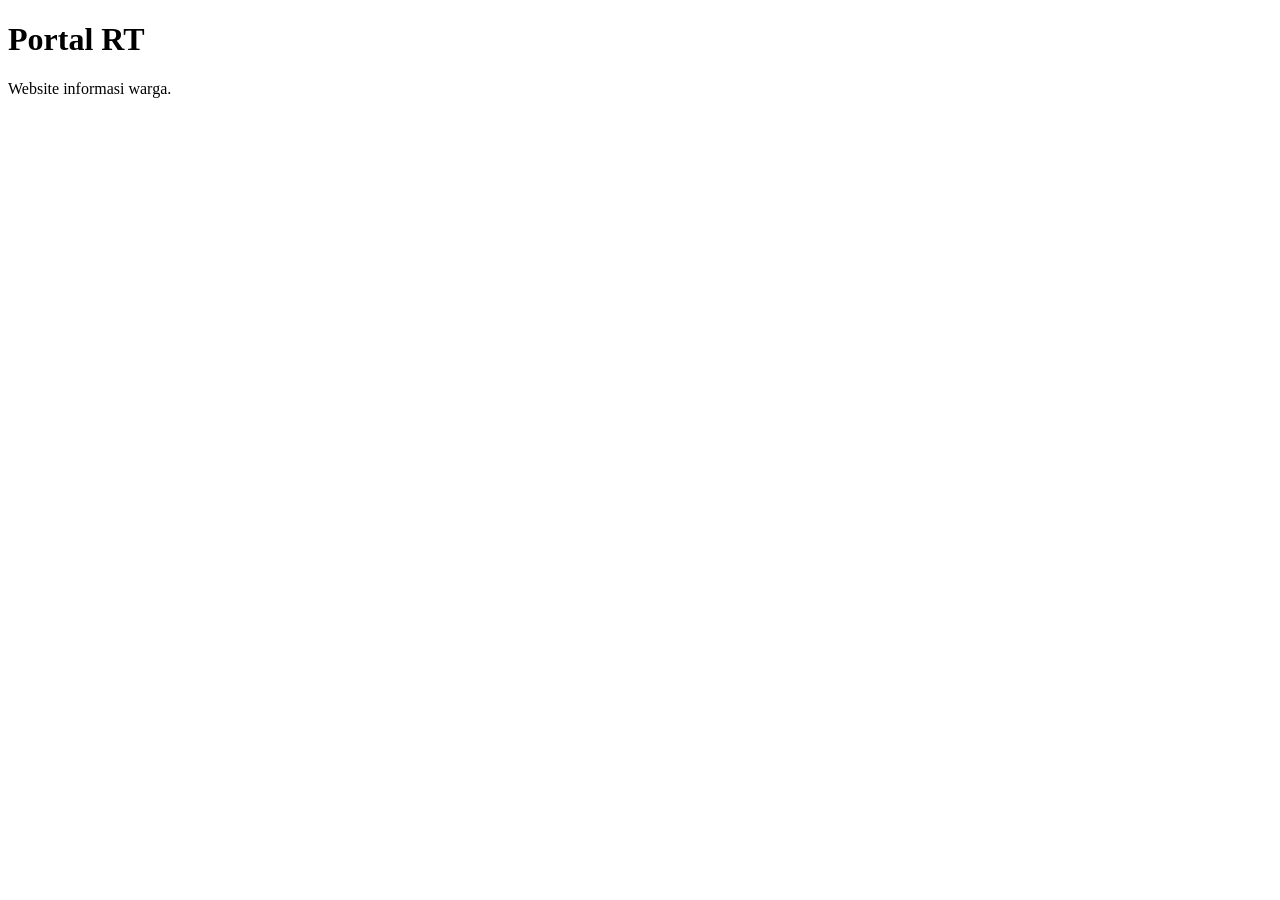
==== public/index.html @ 509b8d86 "Create index.html" ====
<!DOCTYPE html>
<html lang="id">
<head>
    <meta charset="UTF-8">
    <meta name="viewport" content="width=device-width, initial-scale=1.0">
    <title>Portal RT</title>
</head>
<body>

    <h1>Portal RT</h1>

    <p>Website informasi warga.</p>

</body>
</html>
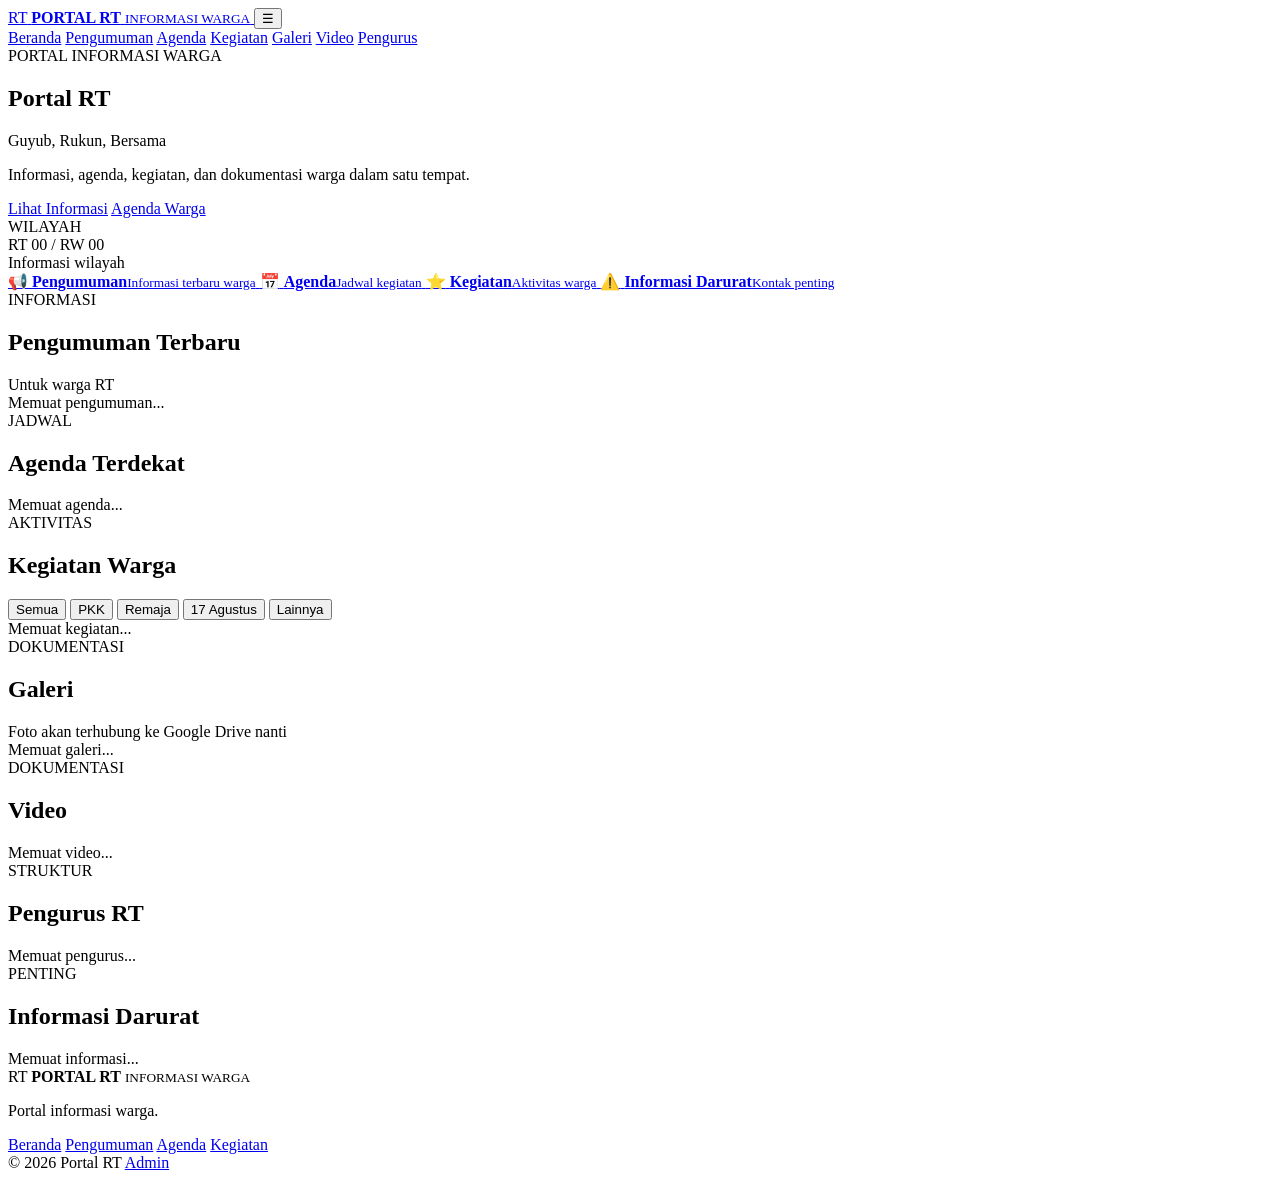
==== commit 4603a774: "Update index.html" ====
--- a/public/index.html
+++ b/public/index.html
@@ -3,13 +3,215 @@
 <head>
     <meta charset="UTF-8">
     <meta name="viewport" content="width=device-width, initial-scale=1.0">
+    <meta name="description" content="Portal informasi warga RT">
     <title>Portal RT</title>
+    <link rel="stylesheet" href="/public/style.css">
 </head>
 <body>
-
-    <h1>Portal RT</h1>
-
-    <p>Website informasi warga.</p>
-
+    <header class="site-header">
+        <div class="container nav-wrap">
+            <a class="brand" href="#beranda" aria-label="Portal RT">
+                <span class="brand-mark">RT</span>
+                <span>
+                    <strong id="brandName">PORTAL RT</strong>
+                    <small id="brandArea">INFORMASI WARGA</small>
+                </span>
+            </a>
+
+            <button class="menu-toggle" id="menuToggle" aria-label="Buka menu">☰</button>
+
+            <nav class="main-nav" id="mainNav">
+                <a href="#beranda">Beranda</a>
+                <a href="#pengumuman">Pengumuman</a>
+                <a href="#agenda">Agenda</a>
+                <a href="#kegiatan">Kegiatan</a>
+                <a href="#galeri">Galeri</a>
+                <a href="#video">Video</a>
+                <a href="#pengurus">Pengurus</a>
+            </nav>
+        </div>
+    </header>
+
+    <main>
+        <section class="hero" id="beranda">
+            <div class="container hero-grid">
+                <div>
+                    <span class="eyebrow">PORTAL INFORMASI WARGA</span>
+                    <h1 id="heroTitle">Portal RT</h1>
+                    <p id="heroSlogan">Guyub, Rukun, Bersama</p>
+                    <p class="hero-desc" id="heroDescription">
+                        Informasi, agenda, kegiatan, dan dokumentasi warga dalam satu tempat.
+                    </p>
+                    <div class="hero-actions">
+                        <a href="#pengumuman" class="btn btn-primary">Lihat Informasi</a>
+                        <a href="#agenda" class="btn btn-light">Agenda Warga</a>
+                    </div>
+                </div>
+
+                <div class="hero-card">
+                    <div class="hero-card-label">WILAYAH</div>
+                    <div class="hero-card-title" id="heroArea">RT 00 / RW 00</div>
+                    <div class="hero-card-text" id="heroRegion">Informasi wilayah</div>
+                </div>
+            </div>
+        </section>
+
+        <section class="quick-section">
+            <div class="container quick-grid">
+                <a href="#pengumuman" class="quick-card">
+                    <span class="quick-icon">📢</span>
+                    <span><b>Pengumuman</b><small>Informasi terbaru warga</small></span>
+                </a>
+                <a href="#agenda" class="quick-card">
+                    <span class="quick-icon">📅</span>
+                    <span><b>Agenda</b><small>Jadwal kegiatan</small></span>
+                </a>
+                <a href="#kegiatan" class="quick-card">
+                    <span class="quick-icon">⭐</span>
+                    <span><b>Kegiatan</b><small>Aktivitas warga</small></span>
+                </a>
+                <a href="#darurat" class="quick-card danger">
+                    <span class="quick-icon">⚠️</span>
+                    <span><b>Informasi Darurat</b><small>Kontak penting</small></span>
+                </a>
+            </div>
+        </section>
+
+        <section class="section" id="pengumuman">
+            <div class="container">
+                <div class="section-head">
+                    <div>
+                        <span class="eyebrow">INFORMASI</span>
+                        <h2>Pengumuman Terbaru</h2>
+                    </div>
+                    <span class="section-note">Untuk warga RT</span>
+                </div>
+                <div id="announcementList" class="announcement-list">
+                    <div class="loading">Memuat pengumuman...</div>
+                </div>
+            </div>
+        </section>
+
+        <section class="section section-alt" id="agenda">
+            <div class="container">
+                <div class="section-head">
+                    <div>
+                        <span class="eyebrow">JADWAL</span>
+                        <h2>Agenda Terdekat</h2>
+                    </div>
+                </div>
+                <div id="agendaList" class="agenda-grid">
+                    <div class="loading">Memuat agenda...</div>
+                </div>
+            </div>
+        </section>
+
+        <section class="section" id="kegiatan">
+            <div class="container">
+                <div class="section-head">
+                    <div>
+                        <span class="eyebrow">AKTIVITAS</span>
+                        <h2>Kegiatan Warga</h2>
+                    </div>
+                </div>
+                <div class="filter-row" id="activityFilters">
+                    <button class="filter active" data-category="ALL">Semua</button>
+                    <button class="filter" data-category="PKK">PKK</button>
+                    <button class="filter" data-category="REMAJA">Remaja</button>
+                    <button class="filter" data-category="17_AGUSTUS">17 Agustus</button>
+                    <button class="filter" data-category="LAINNYA">Lainnya</button>
+                </div>
+                <div id="activityList" class="activity-grid">
+                    <div class="loading">Memuat kegiatan...</div>
+                </div>
+            </div>
+        </section>
+
+        <section class="section section-alt" id="galeri">
+            <div class="container">
+                <div class="section-head">
+                    <div>
+                        <span class="eyebrow">DOKUMENTASI</span>
+                        <h2>Galeri</h2>
+                    </div>
+                    <span class="section-note">Foto akan terhubung ke Google Drive nanti</span>
+                </div>
+                <div id="galleryList" class="gallery-grid">
+                    <div class="loading">Memuat galeri...</div>
+                </div>
+            </div>
+        </section>
+
+        <section class="section" id="video">
+            <div class="container">
+                <div class="section-head">
+                    <div>
+                        <span class="eyebrow">DOKUMENTASI</span>
+                        <h2>Video</h2>
+                    </div>
+                </div>
+                <div id="videoList" class="video-grid">
+                    <div class="loading">Memuat video...</div>
+                </div>
+            </div>
+        </section>
+
+        <section class="section section-alt" id="pengurus">
+            <div class="container">
+                <div class="section-head">
+                    <div>
+                        <span class="eyebrow">STRUKTUR</span>
+                        <h2>Pengurus RT</h2>
+                    </div>
+                </div>
+                <div id="officialList" class="official-grid">
+                    <div class="loading">Memuat pengurus...</div>
+                </div>
+            </div>
+        </section>
+
+        <section class="section emergency-section" id="darurat">
+            <div class="container">
+                <div class="section-head">
+                    <div>
+                        <span class="eyebrow">PENTING</span>
+                        <h2>Informasi Darurat</h2>
+                    </div>
+                </div>
+                <div id="emergencyList" class="emergency-grid">
+                    <div class="loading">Memuat informasi...</div>
+                </div>
+            </div>
+        </section>
+    </main>
+
+    <footer class="site-footer">
+        <div class="container footer-grid">
+            <div>
+                <div class="brand footer-brand">
+                    <span class="brand-mark">RT</span>
+                    <span>
+                        <strong id="footerName">PORTAL RT</strong>
+                        <small id="footerArea">INFORMASI WARGA</small>
+                    </span>
+                </div>
+                <p id="footerDescription">Portal informasi warga.</p>
+            </div>
+            <div class="footer-links">
+                <a href="#beranda">Beranda</a>
+                <a href="#pengumuman">Pengumuman</a>
+                <a href="#agenda">Agenda</a>
+                <a href="#kegiatan">Kegiatan</a>
+            </div>
+        </div>
+        <div class="footer-bottom">
+            <div class="container">
+                <span id="footerCopyright">© 2026 Portal RT</span>
+                <a href="/admin">Admin</a>
+            </div>
+        </div>
+    </footer>
+
+    <script src="/public/script.js"></script>
 </body>
 </html>
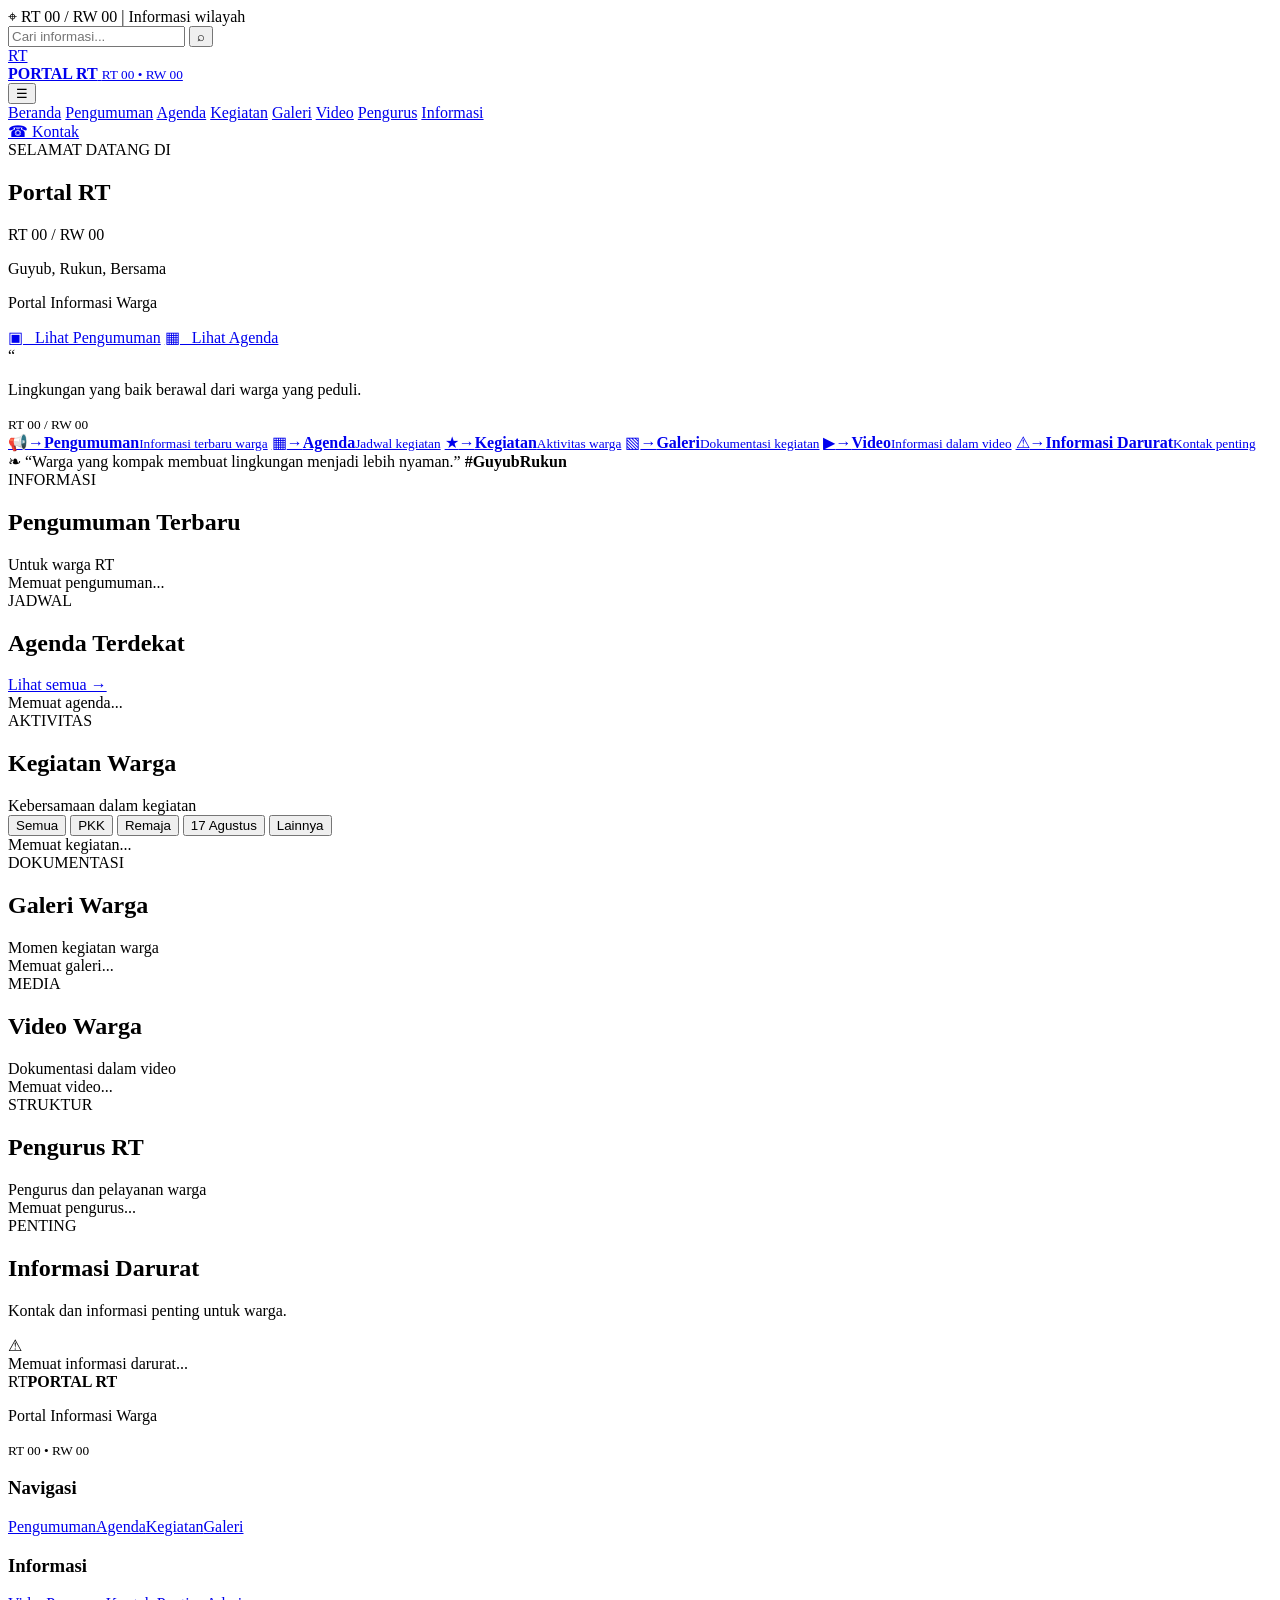
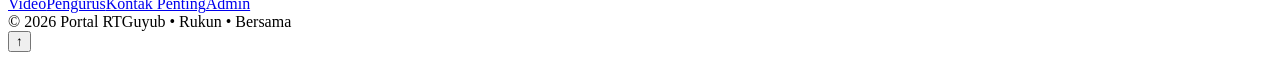
==== commit 9d6e936f: "Update index.html" ====
--- a/public/index.html
+++ b/public/index.html
@@ -3,215 +3,189 @@
 <head>
     <meta charset="UTF-8">
     <meta name="viewport" content="width=device-width, initial-scale=1.0">
-    <meta name="description" content="Portal informasi warga RT">
+    <meta name="description" content="Portal Informasi Warga">
+    <meta name="theme-color" content="#0b6b50">
     <title>Portal RT</title>
-    <link rel="stylesheet" href="/public/style.css">
+    <link rel="stylesheet" href="/style.css">
 </head>
 <body>
-    <header class="site-header">
-        <div class="container nav-wrap">
-            <a class="brand" href="#beranda" aria-label="Portal RT">
-                <span class="brand-mark">RT</span>
-                <span>
+    <div class="topbar">
+        <div class="container topbar-inner">
+            <div class="location-line">
+                <span class="top-icon">⌖</span>
+                <span id="topArea">RT 00 / RW 00</span>
+                <span class="divider">|</span>
+                <span id="topRegion">Informasi wilayah</span>
+            </div>
+            <div class="top-actions">
+                <span id="todayText"></span>
+                <div class="search-box">
+                    <input id="searchInput" type="search" placeholder="Cari informasi..." aria-label="Cari informasi">
+                    <button id="searchBtn" aria-label="Cari">⌕</button>
+                </div>
+            </div>
+        </div>
+    </div>
+
+    <header class="main-header">
+        <div class="container nav-inner">
+            <a class="brand" href="#beranda">
+                <div class="brand-logo" id="brandLogo">RT</div>
+                <div class="brand-copy">
                     <strong id="brandName">PORTAL RT</strong>
-                    <small id="brandArea">INFORMASI WARGA</small>
-                </span>
+                    <small id="brandArea">RT 00 • RW 00</small>
+                </div>
             </a>
-
             <button class="menu-toggle" id="menuToggle" aria-label="Buka menu">☰</button>
-
             <nav class="main-nav" id="mainNav">
-                <a href="#beranda">Beranda</a>
+                <a class="active" href="#beranda">Beranda</a>
                 <a href="#pengumuman">Pengumuman</a>
                 <a href="#agenda">Agenda</a>
                 <a href="#kegiatan">Kegiatan</a>
                 <a href="#galeri">Galeri</a>
                 <a href="#video">Video</a>
                 <a href="#pengurus">Pengurus</a>
+                <a href="#darurat">Informasi</a>
             </nav>
+            <a class="nav-contact" href="#darurat">☎ Kontak</a>
         </div>
     </header>
 
-    <main>
-        <section class="hero" id="beranda">
-            <div class="container hero-grid">
-                <div>
-                    <span class="eyebrow">PORTAL INFORMASI WARGA</span>
+    <main id="beranda">
+        <section class="hero">
+            <div class="hero-overlay"></div>
+            <div class="container hero-content">
+                <div class="hero-main">
+                    <div class="eyebrow">SELAMAT DATANG DI</div>
                     <h1 id="heroTitle">Portal RT</h1>
+                    <div class="hero-region" id="heroRegion">RT 00 / RW 00</div>
                     <p id="heroSlogan">Guyub, Rukun, Bersama</p>
-                    <p class="hero-desc" id="heroDescription">
-                        Informasi, agenda, kegiatan, dan dokumentasi warga dalam satu tempat.
-                    </p>
+                    <p class="hero-desc" id="heroDescription">Portal Informasi Warga</p>
                     <div class="hero-actions">
-                        <a href="#pengumuman" class="btn btn-primary">Lihat Informasi</a>
-                        <a href="#agenda" class="btn btn-light">Agenda Warga</a>
+                        <a class="btn btn-primary" href="#pengumuman">▣ &nbsp; Lihat Pengumuman</a>
+                        <a class="btn btn-outline" href="#agenda">▦ &nbsp; Lihat Agenda</a>
                     </div>
                 </div>
-
-                <div class="hero-card">
-                    <div class="hero-card-label">WILAYAH</div>
-                    <div class="hero-card-title" id="heroArea">RT 00 / RW 00</div>
-                    <div class="hero-card-text" id="heroRegion">Informasi wilayah</div>
+                <div class="hero-quote">
+                    <span class="quote-mark">“</span>
+                    <p>Lingkungan yang baik berawal dari warga yang peduli.</p>
+                    <small id="heroAreaQuote">RT 00 / RW 00</small>
                 </div>
+                <div class="hero-dots"><span class="dot active"></span><span class="dot"></span><span class="dot"></span></div>
             </div>
         </section>
 
-        <section class="quick-section">
-            <div class="container quick-grid">
-                <a href="#pengumuman" class="quick-card">
-                    <span class="quick-icon">📢</span>
-                    <span><b>Pengumuman</b><small>Informasi terbaru warga</small></span>
-                </a>
-                <a href="#agenda" class="quick-card">
-                    <span class="quick-icon">📅</span>
-                    <span><b>Agenda</b><small>Jadwal kegiatan</small></span>
-                </a>
-                <a href="#kegiatan" class="quick-card">
-                    <span class="quick-icon">⭐</span>
-                    <span><b>Kegiatan</b><small>Aktivitas warga</small></span>
-                </a>
-                <a href="#darurat" class="quick-card danger">
-                    <span class="quick-icon">⚠️</span>
-                    <span><b>Informasi Darurat</b><small>Kontak penting</small></span>
-                </a>
+        <section class="quick-wrap">
+            <div class="container">
+                <div class="quick-grid">
+                    <a class="quick-card blue" href="#pengumuman"><span class="quick-icon">📢</span><span class="quick-arrow">→</span><strong>Pengumuman</strong><small>Informasi terbaru warga</small></a>
+                    <a class="quick-card green" href="#agenda"><span class="quick-icon">▦</span><span class="quick-arrow">→</span><strong>Agenda</strong><small>Jadwal kegiatan</small></a>
+                    <a class="quick-card yellow" href="#kegiatan"><span class="quick-icon">★</span><span class="quick-arrow">→</span><strong>Kegiatan</strong><small>Aktivitas warga</small></a>
+                    <a class="quick-card pink" href="#galeri"><span class="quick-icon">▧</span><span class="quick-arrow">→</span><strong>Galeri</strong><small>Dokumentasi kegiatan</small></a>
+                    <a class="quick-card purple" href="#video"><span class="quick-icon">▶</span><span class="quick-arrow">→</span><strong>Video</strong><small>Informasi dalam video</small></a>
+                    <a class="quick-card orange" href="#darurat"><span class="quick-icon">⚠</span><span class="quick-arrow">→</span><strong>Informasi Darurat</strong><small>Kontak penting</small></a>
+                </div>
+                <div class="quote-banner">
+                    <span class="quote-leaf">❧</span>
+                    <span>“Warga yang kompak membuat lingkungan menjadi lebih nyaman.”</span>
+                    <strong id="quoteArea">#GuyubRukun</strong>
+                </div>
             </div>
         </section>
 
         <section class="section" id="pengumuman">
             <div class="container">
                 <div class="section-head">
-                    <div>
-                        <span class="eyebrow">INFORMASI</span>
-                        <h2>Pengumuman Terbaru</h2>
-                    </div>
+                    <div><span class="section-label">INFORMASI</span><h2>Pengumuman Terbaru</h2></div>
                     <span class="section-note">Untuk warga RT</span>
                 </div>
-                <div id="announcementList" class="announcement-list">
-                    <div class="loading">Memuat pengumuman...</div>
-                </div>
+                <div class="announcement-grid" id="announcementList"><div class="empty">Memuat pengumuman...</div></div>
             </div>
         </section>
 
-        <section class="section section-alt" id="agenda">
+        <section class="section section-soft" id="agenda">
             <div class="container">
                 <div class="section-head">
-                    <div>
-                        <span class="eyebrow">JADWAL</span>
-                        <h2>Agenda Terdekat</h2>
-                    </div>
+                    <div><span class="section-label">JADWAL</span><h2>Agenda Terdekat</h2></div>
+                    <a class="section-link" href="#agenda">Lihat semua →</a>
                 </div>
-                <div id="agendaList" class="agenda-grid">
-                    <div class="loading">Memuat agenda...</div>
-                </div>
+                <div class="agenda-grid" id="agendaList"><div class="empty">Memuat agenda...</div></div>
             </div>
         </section>
 
         <section class="section" id="kegiatan">
             <div class="container">
                 <div class="section-head">
-                    <div>
-                        <span class="eyebrow">AKTIVITAS</span>
-                        <h2>Kegiatan Warga</h2>
-                    </div>
+                    <div><span class="section-label">AKTIVITAS</span><h2>Kegiatan Warga</h2></div>
+                    <span class="section-note">Kebersamaan dalam kegiatan</span>
                 </div>
-                <div class="filter-row" id="activityFilters">
+                <div class="filters" id="activityFilters">
                     <button class="filter active" data-category="ALL">Semua</button>
                     <button class="filter" data-category="PKK">PKK</button>
                     <button class="filter" data-category="REMAJA">Remaja</button>
                     <button class="filter" data-category="17_AGUSTUS">17 Agustus</button>
                     <button class="filter" data-category="LAINNYA">Lainnya</button>
                 </div>
-                <div id="activityList" class="activity-grid">
-                    <div class="loading">Memuat kegiatan...</div>
-                </div>
+                <div class="activity-grid" id="activityList"><div class="empty">Memuat kegiatan...</div></div>
             </div>
         </section>
 
-        <section class="section section-alt" id="galeri">
+        <section class="section section-soft" id="galeri">
             <div class="container">
                 <div class="section-head">
-                    <div>
-                        <span class="eyebrow">DOKUMENTASI</span>
-                        <h2>Galeri</h2>
-                    </div>
-                    <span class="section-note">Foto akan terhubung ke Google Drive nanti</span>
+                    <div><span class="section-label">DOKUMENTASI</span><h2>Galeri Warga</h2></div>
+                    <span class="section-note">Momen kegiatan warga</span>
                 </div>
-                <div id="galleryList" class="gallery-grid">
-                    <div class="loading">Memuat galeri...</div>
-                </div>
+                <div class="gallery-grid" id="galleryList"><div class="empty">Memuat galeri...</div></div>
             </div>
         </section>
 
         <section class="section" id="video">
             <div class="container">
                 <div class="section-head">
-                    <div>
-                        <span class="eyebrow">DOKUMENTASI</span>
-                        <h2>Video</h2>
-                    </div>
+                    <div><span class="section-label">MEDIA</span><h2>Video Warga</h2></div>
+                    <span class="section-note">Dokumentasi dalam video</span>
                 </div>
-                <div id="videoList" class="video-grid">
-                    <div class="loading">Memuat video...</div>
-                </div>
+                <div class="video-grid" id="videoList"><div class="empty">Memuat video...</div></div>
             </div>
         </section>
 
-        <section class="section section-alt" id="pengurus">
+        <section class="section section-soft" id="pengurus">
             <div class="container">
                 <div class="section-head">
-                    <div>
-                        <span class="eyebrow">STRUKTUR</span>
-                        <h2>Pengurus RT</h2>
-                    </div>
+                    <div><span class="section-label">STRUKTUR</span><h2>Pengurus RT</h2></div>
+                    <span class="section-note">Pengurus dan pelayanan warga</span>
                 </div>
-                <div id="officialList" class="official-grid">
-                    <div class="loading">Memuat pengurus...</div>
-                </div>
+                <div class="official-grid" id="officialList"><div class="empty">Memuat pengurus...</div></div>
             </div>
         </section>
 
         <section class="section emergency-section" id="darurat">
             <div class="container">
-                <div class="section-head">
-                    <div>
-                        <span class="eyebrow">PENTING</span>
-                        <h2>Informasi Darurat</h2>
-                    </div>
+                <div class="emergency-head">
+                    <div><span class="section-label light">PENTING</span><h2>Informasi Darurat</h2><p>Kontak dan informasi penting untuk warga.</p></div>
+                    <span class="emergency-symbol">⚠</span>
                 </div>
-                <div id="emergencyList" class="emergency-grid">
-                    <div class="loading">Memuat informasi...</div>
-                </div>
+                <div class="emergency-grid" id="emergencyList"><div class="empty dark">Memuat informasi darurat...</div></div>
             </div>
         </section>
     </main>
 
-    <footer class="site-footer">
+    <footer class="footer">
         <div class="container footer-grid">
             <div>
-                <div class="brand footer-brand">
-                    <span class="brand-mark">RT</span>
-                    <span>
-                        <strong id="footerName">PORTAL RT</strong>
-                        <small id="footerArea">INFORMASI WARGA</small>
-                    </span>
-                </div>
-                <p id="footerDescription">Portal informasi warga.</p>
+                <div class="footer-brand"><span class="footer-logo">RT</span><strong id="footerName">PORTAL RT</strong></div>
+                <p id="footerDescription">Portal Informasi Warga</p>
+                <small id="footerArea">RT 00 • RW 00</small>
             </div>
-            <div class="footer-links">
-                <a href="#beranda">Beranda</a>
-                <a href="#pengumuman">Pengumuman</a>
-                <a href="#agenda">Agenda</a>
-                <a href="#kegiatan">Kegiatan</a>
-            </div>
+            <div><h3>Navigasi</h3><a href="#pengumuman">Pengumuman</a><a href="#agenda">Agenda</a><a href="#kegiatan">Kegiatan</a><a href="#galeri">Galeri</a></div>
+            <div><h3>Informasi</h3><a href="#video">Video</a><a href="#pengurus">Pengurus</a><a href="#darurat">Kontak Penting</a><a href="/admin">Admin</a></div>
         </div>
-        <div class="footer-bottom">
-            <div class="container">
-                <span id="footerCopyright">© 2026 Portal RT</span>
-                <a href="/admin">Admin</a>
-            </div>
-        </div>
+        <div class="footer-bottom"><div class="container"><span id="footerCopyright">© 2026 Portal RT</span><span>Guyub • Rukun • Bersama</span></div></div>
     </footer>
 
-    <script src="/public/script.js"></script>
+    <button class="back-top" id="backTop" aria-label="Kembali ke atas">↑</button>
+    <div class="toast" id="toast"></div>
+    <script src="/script.js"></script>
 </body>
 </html>
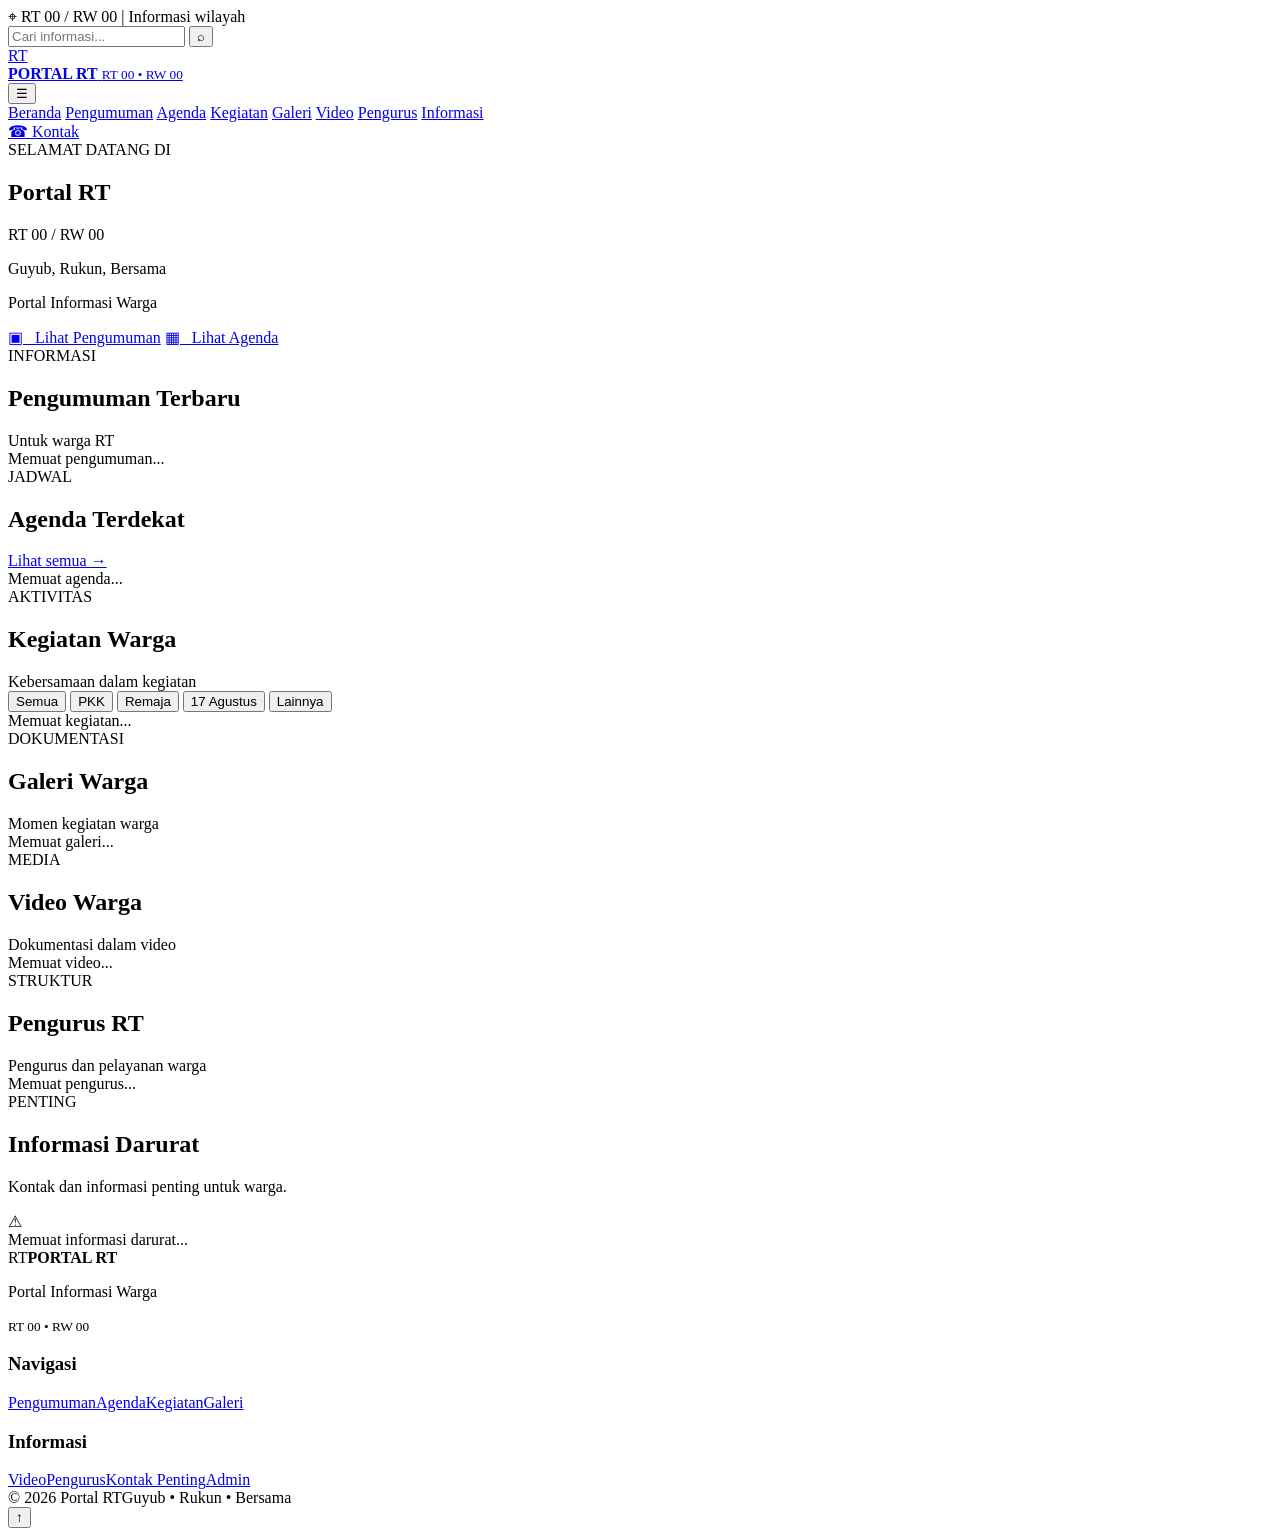
==== commit b669e40b: "Update index.html" ====
--- a/public/index.html
+++ b/public/index.html
@@ -66,34 +66,11 @@
                         <a class="btn btn-outline" href="#agenda">▦ &nbsp; Lihat Agenda</a>
                     </div>
                 </div>
-                <div class="hero-quote">
-                    <span class="quote-mark">“</span>
-                    <p>Lingkungan yang baik berawal dari warga yang peduli.</p>
-                    <small id="heroAreaQuote">RT 00 / RW 00</small>
-                </div>
                 <div class="hero-dots"><span class="dot active"></span><span class="dot"></span><span class="dot"></span></div>
             </div>
         </section>
 
-        <section class="quick-wrap">
-            <div class="container">
-                <div class="quick-grid">
-                    <a class="quick-card blue" href="#pengumuman"><span class="quick-icon">📢</span><span class="quick-arrow">→</span><strong>Pengumuman</strong><small>Informasi terbaru warga</small></a>
-                    <a class="quick-card green" href="#agenda"><span class="quick-icon">▦</span><span class="quick-arrow">→</span><strong>Agenda</strong><small>Jadwal kegiatan</small></a>
-                    <a class="quick-card yellow" href="#kegiatan"><span class="quick-icon">★</span><span class="quick-arrow">→</span><strong>Kegiatan</strong><small>Aktivitas warga</small></a>
-                    <a class="quick-card pink" href="#galeri"><span class="quick-icon">▧</span><span class="quick-arrow">→</span><strong>Galeri</strong><small>Dokumentasi kegiatan</small></a>
-                    <a class="quick-card purple" href="#video"><span class="quick-icon">▶</span><span class="quick-arrow">→</span><strong>Video</strong><small>Informasi dalam video</small></a>
-                    <a class="quick-card orange" href="#darurat"><span class="quick-icon">⚠</span><span class="quick-arrow">→</span><strong>Informasi Darurat</strong><small>Kontak penting</small></a>
-                </div>
-                <div class="quote-banner">
-                    <span class="quote-leaf">❧</span>
-                    <span>“Warga yang kompak membuat lingkungan menjadi lebih nyaman.”</span>
-                    <strong id="quoteArea">#GuyubRukun</strong>
-                </div>
-            </div>
-        </section>
-
-        <section class="section" id="pengumuman">
+        <section class="section page-view" id="pengumuman">
             <div class="container">
                 <div class="section-head">
                     <div><span class="section-label">INFORMASI</span><h2>Pengumuman Terbaru</h2></div>
@@ -103,7 +80,7 @@
             </div>
         </section>
 
-        <section class="section section-soft" id="agenda">
+        <section class="section section-soft page-view" id="agenda">
             <div class="container">
                 <div class="section-head">
                     <div><span class="section-label">JADWAL</span><h2>Agenda Terdekat</h2></div>
@@ -113,7 +90,7 @@
             </div>
         </section>
 
-        <section class="section" id="kegiatan">
+        <section class="section page-view" id="kegiatan">
             <div class="container">
                 <div class="section-head">
                     <div><span class="section-label">AKTIVITAS</span><h2>Kegiatan Warga</h2></div>
@@ -130,7 +107,7 @@
             </div>
         </section>
 
-        <section class="section section-soft" id="galeri">
+        <section class="section section-soft page-view" id="galeri">
             <div class="container">
                 <div class="section-head">
                     <div><span class="section-label">DOKUMENTASI</span><h2>Galeri Warga</h2></div>
@@ -140,7 +117,7 @@
             </div>
         </section>
 
-        <section class="section" id="video">
+        <section class="section page-view" id="video">
             <div class="container">
                 <div class="section-head">
                     <div><span class="section-label">MEDIA</span><h2>Video Warga</h2></div>
@@ -150,7 +127,7 @@
             </div>
         </section>
 
-        <section class="section section-soft" id="pengurus">
+        <section class="section section-soft page-view" id="pengurus">
             <div class="container">
                 <div class="section-head">
                     <div><span class="section-label">STRUKTUR</span><h2>Pengurus RT</h2></div>
@@ -160,7 +137,7 @@
             </div>
         </section>
 
-        <section class="section emergency-section" id="darurat">
+        <section class="section emergency-section page-view" id="darurat">
             <div class="container">
                 <div class="emergency-head">
                     <div><span class="section-label light">PENTING</span><h2>Informasi Darurat</h2><p>Kontak dan informasi penting untuk warga.</p></div>
